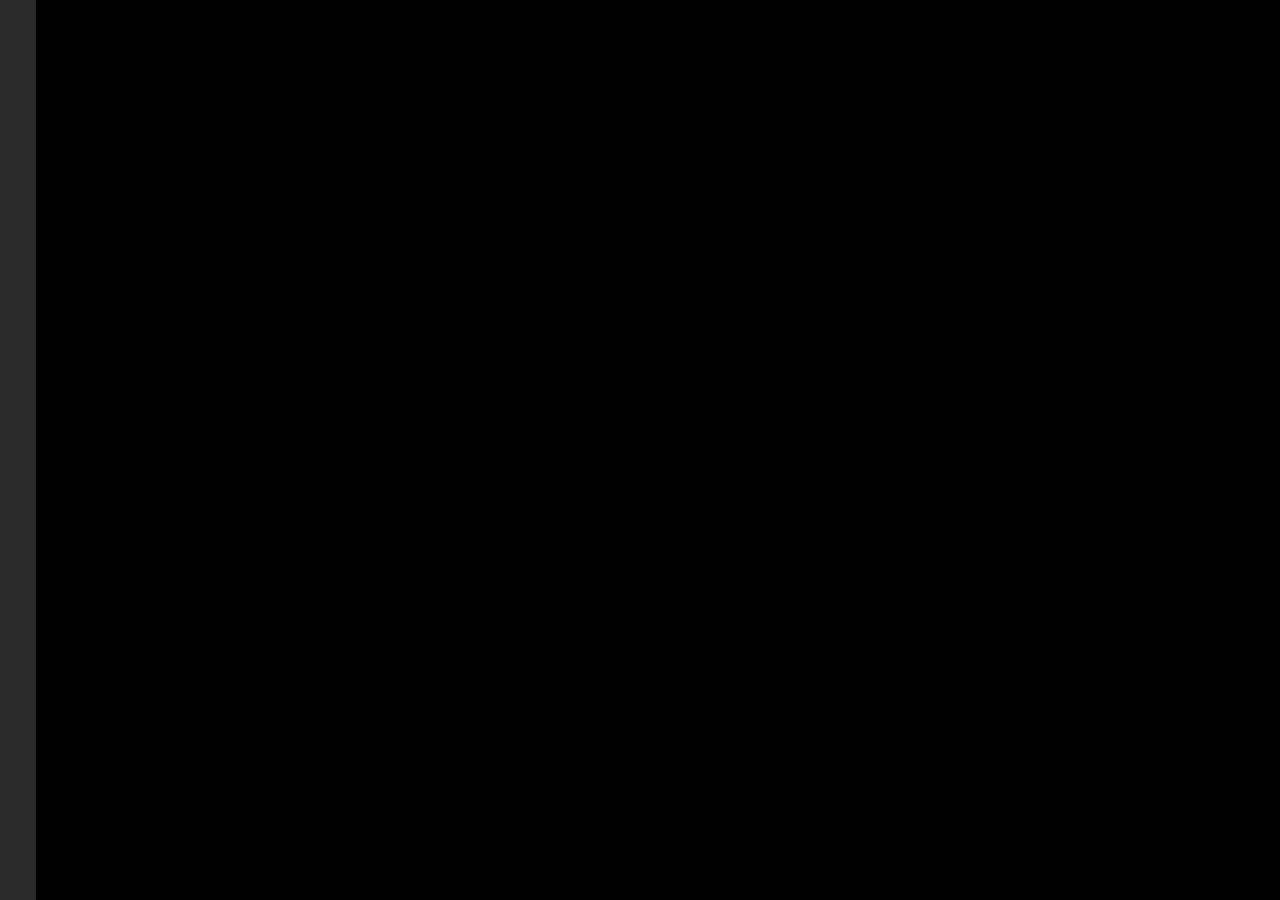
==== works/effects/sticky-note/index.html @ 99c0d52f "init" ====
<!DOCTYPE html>
<html>

	<head>
		<meta charset="UTF-8">
		<title>便利贴效果</title>
		<link rel="stylesheet" type="text/css" href="css/style.css" />
		<link rel="stylesheet" type="text/css" href="http://apps.bdimg.com/libs/fontawesome/4.4.0/css/font-awesome.min.css" />
	</head>
	<body>
		<div class="side-pack">
			<span class="icon t10 fa fa-plus  " href="javascript:;"></span>
		</div>
		<div id="js-content" class="content clearfix">
			<!--<div class="note">
				<div class="note-head">
				</div>
				<span class="delete">&times;</span>
				<div class="note-ct" contenteditable="true">
					阿斯頓
				</div>
			</div>-->
		</div>
		<div class="backdrop"></div>
		
		<script id="tpl" type="text/template">
			<div class="note">
				<div class="note-head" style="background-color:<%data.color[0]%>;">
					<span class="delete">&times;</span>
				</div>
				<div class="note-ct" style="background-color:<%data.color[1]%>;" contenteditable="true">
					<%data.text%>
				</div>
			</div>
		</script>
		<script src="http://apps.bdimg.com/libs/jquery/1.11.3/jquery.min.js"></script>
		<script src="../../resource/js/template.js"></script>
		<script src="js/note.js"></script>
		<script src="js/drag.js"></script>
		<script type="text/javascript">
			note.init();
			drag.init({
				callDel: function(id) {
					note.del(id);
				}
			});
			$('.fa-plus').on('click', function() {
				note.add();
			});
		</script>
	</body>

</html>
---- works/effects/sticky-note/css/style.css ----
html {
  height: 100%; }

body {
  height: 100%;
  margin: 0;
  padding-left: 36px;
  font: 14px/1.5 'Microsoft Yahei'; }

.t10 {
  top: 10px; }

.b10 {
  bottom: 10px; }

.clearfix:after {
  content: '';
  clear: both;
  display: block; }

.icon {
  position: absolute;
  left: 10px;
  font-size: 18px !important;
  color: #fff;
  cursor: pointer; }

.side-pack {
  position: fixed;
  left: 0;
  top: 0;
  width: 36px;
  height: 100%;
  background: #2a2a2a; }

.content {
  position: relative;
  min-height: 100%; }

.note {
  position: absolute;
  width: 160px;
  height: 166px;
  color: #333; }

.note-head {
  height: 20px;
  background-color: #ea9b35;
  cursor: move; }

.note-ct {
  padding: 10px;
  height: 129px;
  background-color: #efb04e;
  outline: none;
  overflow: auto; }

.draggable {
  opacity: 0.8;
  cursor: move; }

.delete {
  position: absolute;
  top: 1px;
  right: 0;
  width: 16px;
  height: 16px;
  line-height: 16px;
  font-size: 16px;
  color: #fff;
  cursor: pointer;
  opacity: 0;
  -webkit-transition: opacity .3s;
  transition: opacity .3s;
  z-index: 99999; }

.note-head:hover .delete {
  opacity: 1; }

.backdrop:after,
.backdrop:before {
  content: '';
  position: fixed;
  top: 0;
  left: 0;
  right: 0;
  bottom: 0; }

.backdrop:after {
  background: #000 url(http://7xpvnv.com2.z0.glb.qiniucdn.com/ba25c630-1c91-4ac1-a3de-65555d78c147.png) repeat top center;
  z-index: -2; }

.backdrop:before {
  background: transparent url(http://7xpvnv.com2.z0.glb.qiniucdn.com/493b97e6-c499-4b41-a26b-8942873615b0.png) repeat top center;
  -webkit-animation: move-twink-back 20s linear infinite;
  animation: move-twink-back 20s linear infinite;
  z-index: -1; }

@-webkit-keyframes move-twink-back {
  from {
    background-position: 0 0; }
  to {
    background-position: -1000px 500px; } }

@keyframes move-twink-back {
  from {
    background-position: 0 0; }
  to {
    background-position: -1000px 500px; } }
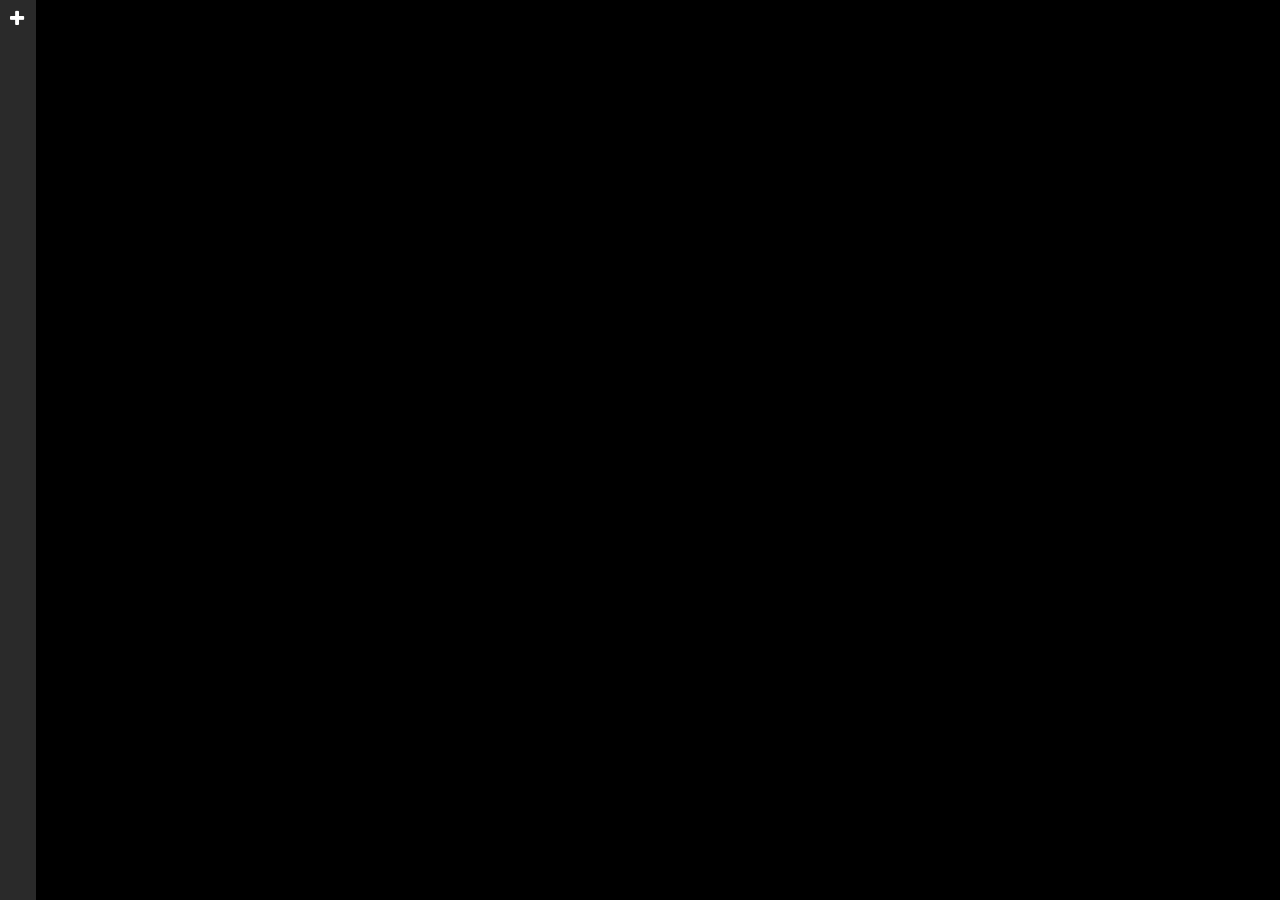
==== commit 6783db5a: "Update index.html" ====
--- a/works/effects/sticky-note/index.html
+++ b/works/effects/sticky-note/index.html
@@ -5,7 +5,7 @@
 		<meta charset="UTF-8">
 		<title>便利贴效果</title>
 		<link rel="stylesheet" type="text/css" href="css/style.css" />
-		<link rel="stylesheet" type="text/css" href="http://apps.bdimg.com/libs/fontawesome/4.4.0/css/font-awesome.min.css" />
+		<link rel="stylesheet" href="https://cdnjs.cloudflare.com/ajax/libs/font-awesome/4.4.0/css/font-awesome.min.css" integrity="sha512-ZV9KawG2Legkwp3nAlxLIVFudTauWuBpC10uEafMHYL0Sarrz5A7G79kXh5+5+woxQ5HM559XX2UZjMJ36Wplg==" crossorigin="anonymous" referrerpolicy="no-referrer" />
 	</head>
 	<body>
 		<div class="side-pack">
@@ -33,7 +33,7 @@
 				</div>
 			</div>
 		</script>
-		<script src="http://apps.bdimg.com/libs/jquery/1.11.3/jquery.min.js"></script>
+		<script src="../../full/5sing/static/js/libs/jquery/jquery/1.12.0/jquery.min.js"></script>
 		<script src="../../resource/js/template.js"></script>
 		<script src="js/note.js"></script>
 		<script src="js/drag.js"></script>
@@ -50,4 +50,4 @@
 		</script>
 	</body>
 
-</html>+</html>
